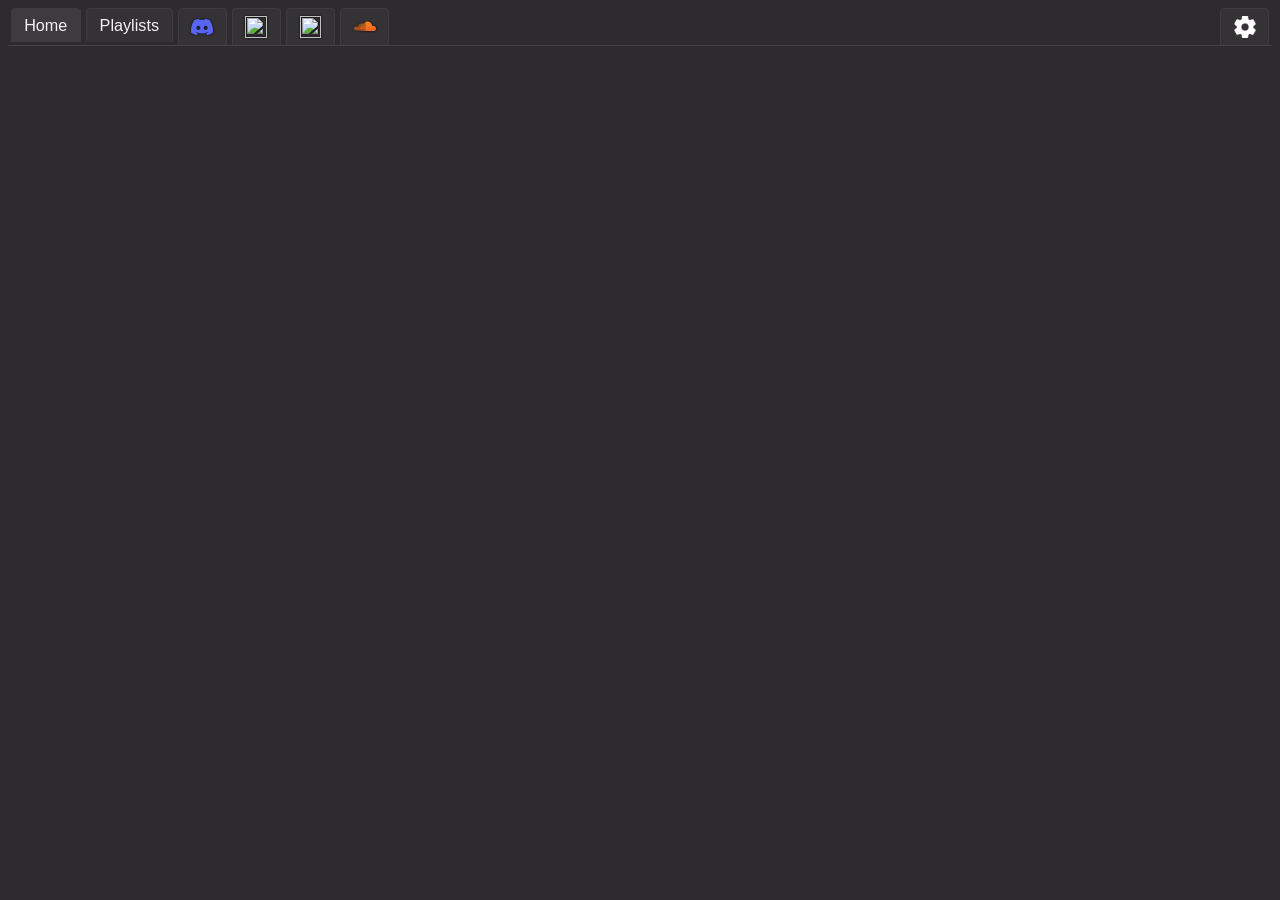
==== web/index.html @ 1b677bc8 "First commit" ====
<html lang="en">
<head>
    <meta charset="UTF-8">
    <meta name="viewport" content="width=device-width, initial-scale=1.0">
    <title>Fadebot Localhost</title>

    <link rel="stylesheet" href="style/fade_web.css">
    <link rel="icon" type="image/x-icon" href="/assets/fade_icon.png">
    <script type="text/javascript" src="/eel.js"></script> 
</head>
<body>
    <div class="topnav">
        <a id="nav-home" class="active">Home</a>
        <a id="nav-playlists">Playlists</a>
        <a id="nav-discord" title="Discord"><img src="assets/discord-mark-blue.svg" alt="Discord"/></a>
        <a id="nav-spotify" title="Spotify"><img src="assets/Spotify_icon.svg" alt="Spotify"/></a>
        <a id="nav-youtube" title="Youtube"><img src="assets/youtube.svg" alt="Youtube"/></a>
        <a id="nav-soundcloud" title="Soundcloud"><img src="assets/soundcloud-icon.svg" alt="Soundcloud"/></a>
        <a id="nav-settings" title="Settings"><img src="assets/settings.png" alt="Settings"/></a>
    </div>
    <div id="main_content"></div>
</body>
<script src="js/main.js"></script>
</html>
---- web/style/fade_web.css ----
:root {
  --cs-color:   #252226;
  --bg-color:   #2d2b2e;
  --nav-color:  #353236;
  --hl-color:   #3d3b3e;
  --hv-color:   #454246;
  --txt-color:  #f2f2f2;
  --hvtxt-color:#fff;
  --btn-rad:      max(0.5vh,3px);
  --con-rad:      calc(2.5 * var(--btn-rad));
  font-family: 'Segoe UI', Tahoma, Geneva, Verdana, sans-serif;
}

html {
  background-color: var(--bg-color);
  color: var(--txt-color);
}

body {
  --body-margin: 8px;
  height: calc(100vh - 2 * var(--body-margin));
  margin: var(--body-margin);
  display: flex;
  flex-direction: column;
  min-height: 270px;
  min-width: 480px;
}

#main_content {
  flex:1;
  width: 100%

}

.content-section {
  background-color: var(--cs-color);
  margin: 5px;
  border-radius: var(--con-rad);
  display: flex;
  flex:1;
}

.columns {
  display: flex;
  flex-direction: row;
  height: 100%;
}
.columns * {
  flex:1;
}

.rows {
  display: flex;
  flex-direction: column;
  height: 100%;
}
.rows * {
  flex:1;
}
/* Add a black background color to the top navigation */
.topnav {
    overflow: hidden;
    border-bottom: solid var(--hv-color) 0.2vh;
    margin-bottom: 0.3vh;
    font-size: max(1.8vh,14px);
  }

  /* Style the links inside the navigation bar */
  .topnav a {
    float: left;
    background-color: var(--nav-color);
    transition-property: background-color color;
    transition: 200ms linear;
    border-top-left-radius: var(--btn-rad);
    border-top-right-radius: var(--btn-rad);
    border: solid var(--hl-color);
    margin: 0 0.2vw;
    border-width: 1px 1px 0 1px;
    text-align: center;
    padding: 0.8vh 1.4vh;
    text-decoration: none;
  }
  .topnav a img {
    width: 1.35em;
    height: 1.35em;
    filter: drop-shadow(0 0 1px black);
  }

  .topnav a#nav-settings {
    float: right;
    position: relative;
  }
  .topnav a#nav-settings img {
    filter: invert(1);
    transition: transform 1s ease-in-out;
  }
  .topnav a#nav-settings:hover img {
    transform: rotate(-180deg);
  }
  .topnav a#nav-settings.active img {
    
    transform: rotate(540deg);
  }

  /* Change the color of links on hover */
  .topnav a:hover {
    background-color: var(--hv-color);
    color: var(--hvtxt-color);
  }

  /* Add a color to the active/current link */
  .topnav a.active {
    background-color: var(--hl-color);
  }
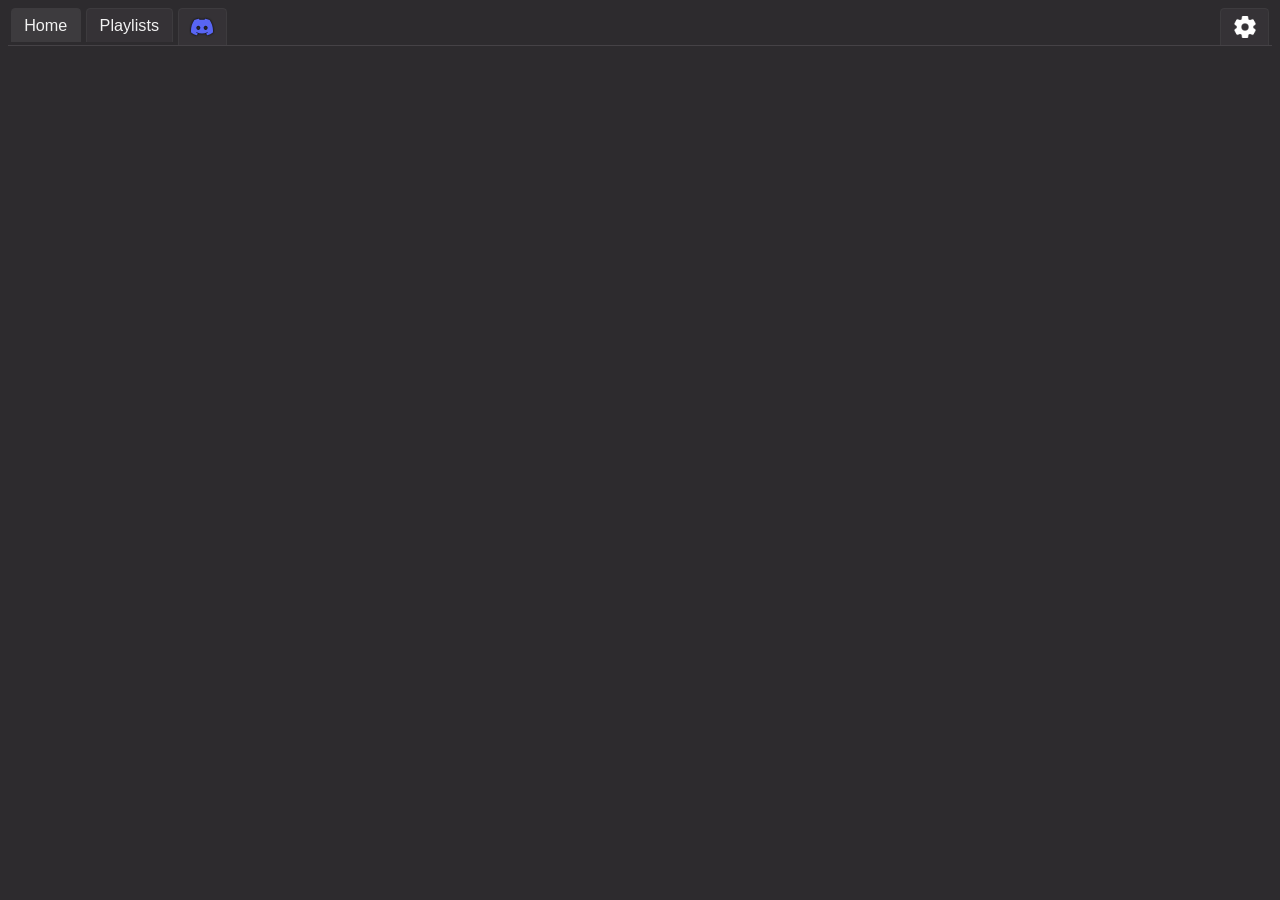
==== commit f37e08b2: "gui restart" ====
--- a/web/index.html
+++ b/web/index.html
@@ -13,9 +13,6 @@
         <a id="nav-home" class="active">Home</a>
         <a id="nav-playlists">Playlists</a>
         <a id="nav-discord" title="Discord"><img src="assets/discord-mark-blue.svg" alt="Discord"/></a>
-        <a id="nav-spotify" title="Spotify"><img src="assets/Spotify_icon.svg" alt="Spotify"/></a>
-        <a id="nav-youtube" title="Youtube"><img src="assets/youtube.svg" alt="Youtube"/></a>
-        <a id="nav-soundcloud" title="Soundcloud"><img src="assets/soundcloud-icon.svg" alt="Soundcloud"/></a>
         <a id="nav-settings" title="Settings"><img src="assets/settings.png" alt="Settings"/></a>
     </div>
     <div id="main_content"></div>
--- a/web/style/fade_web.css
+++ b/web/style/fade_web.css
@@ -92,14 +92,14 @@
   }
   .topnav a#nav-settings img {
     filter: invert(1);
-    transition: transform 1s ease-in-out;
+    transition: transform 0.5s ease-in-out;
   }
   .topnav a#nav-settings:hover img {
-    transform: rotate(-180deg);
+    transform: rotate(-90deg);
   }
   .topnav a#nav-settings.active img {
     
-    transform: rotate(540deg);
+    transform: rotate(270deg);
   }
 
   /* Change the color of links on hover */
